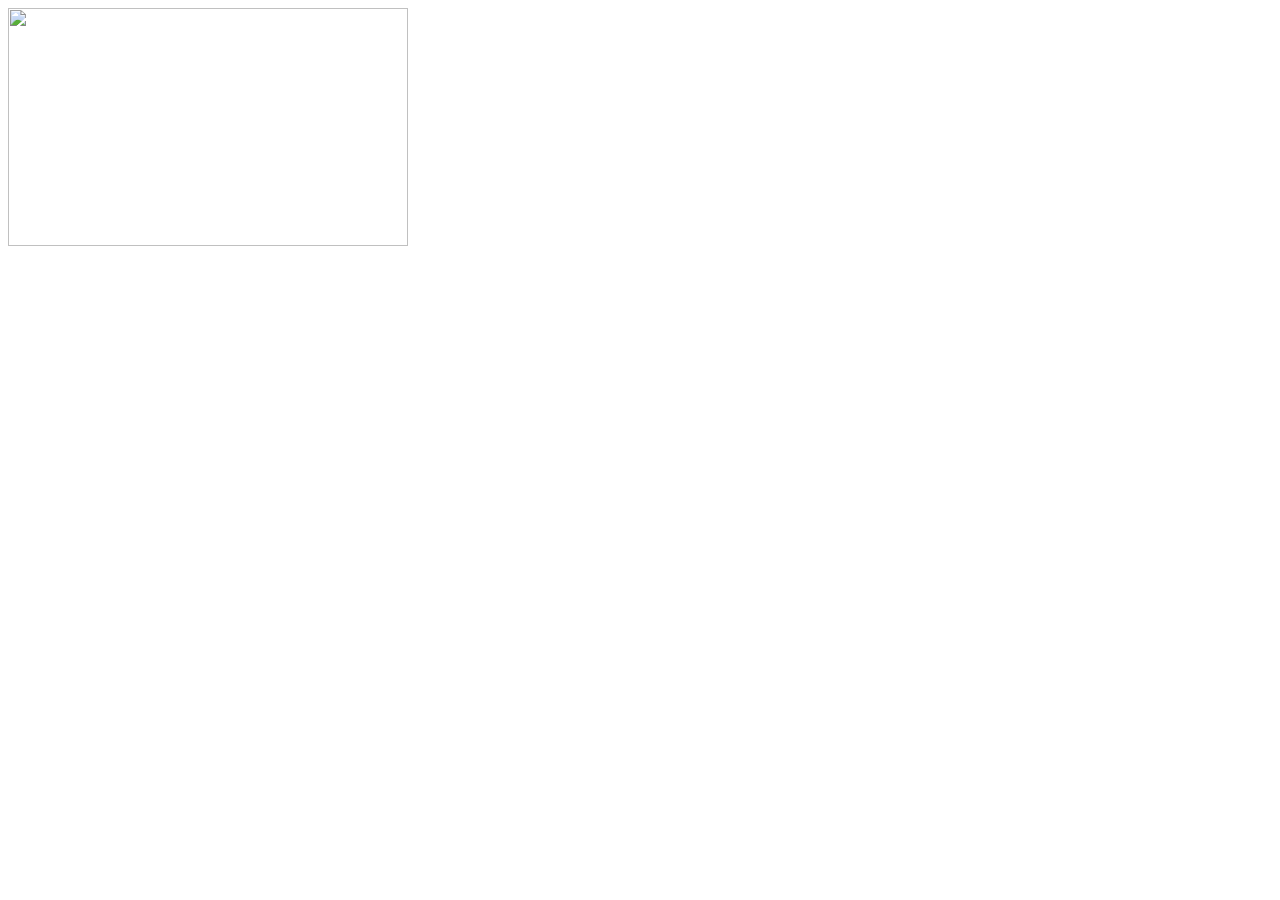
==== disclaimer.htm @ 93793746 "Add files via upload" ====
<!DOCTYPE html PUBLIC "-//W3C//DTD HTML 4.01//EN" "http://www.w3.org/TR/html4/strict.dtd">
<html>
<head>

  <meta http-equiv="Content-Type" content="text/html; charset=UTF-8">

  <meta http-equiv="Content-Style-Type" content="text/css">
  <title>Range Control</title>


  <meta name="Generator" content="Cocoa HTML Writer">

  <meta name="CocoaVersion" content="949.54">

  <meta content="NOINDEX,NOFOLLOW" name="robots">

  <style type="text/css">
p.p1 {margin: 0.0px 0.0px 13.0px 0.0px; font: 13.0px Arial; color: #666666}
span.s1 {color: #333333}
span.s2 {color: #303063}
ol.ol1 {list-style-type: decimal}
  </style>
</head>


<body>

<p class="p1"><img style="width: 400px; height: 238px;" alt="" src="Impressum_1.png"></p>

<br>

</body>
</html>
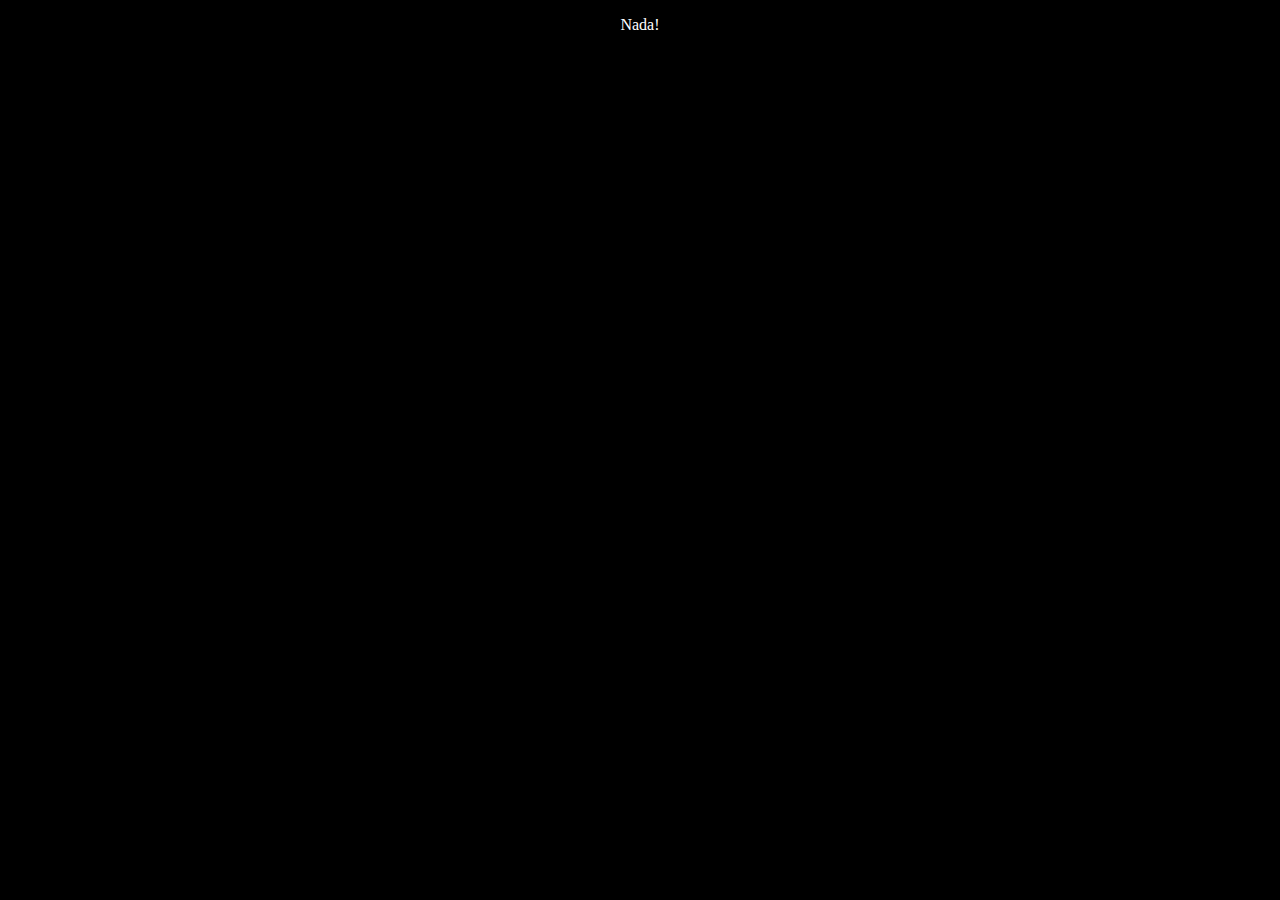
==== commit a5299616: "Update disclaimer.htm" ====
--- a/disclaimer.htm
+++ b/disclaimer.htm
@@ -1,33 +1,24 @@
-<!DOCTYPE html PUBLIC "-//W3C//DTD HTML 4.01//EN" "http://www.w3.org/TR/html4/strict.dtd">
+<!DOCTYPE html>
 <html>
 <head>
+    <title>Private Website</title>
+<style>
+img {
+    display: block;
+    margin: 0 auto;
+}
+</style>
+</head>
+<body>
+<body bgcolor="#000000">
+  
 
-  <meta http-equiv="Content-Type" content="text/html; charset=UTF-8">
-
-  <meta http-equiv="Content-Style-Type" content="text/css">
-  <title>Range Control</title>
-
-
-  <meta name="Generator" content="Cocoa HTML Writer">
-
-  <meta name="CocoaVersion" content="949.54">
-
-  <meta content="NOINDEX,NOFOLLOW" name="robots">
-
-  <style type="text/css">
-p.p1 {margin: 0.0px 0.0px 13.0px 0.0px; font: 13.0px Arial; color: #666666}
-span.s1 {color: #333333}
-span.s2 {color: #303063}
-ol.ol1 {list-style-type: decimal}
-  </style>
-</head>
-
-
-<body>
-
-<p class="p1"><img style="width: 400px; height: 238px;" alt="" src="Impressum_1.png"></p>
-
+    <p><font color="#FFFFFF", style="font-family:verdana;", align="center">
+   <p style="text-align:center;">
+        
+Nada!<br>
 <br>
-
+    
+    </font></p>
 </body>
 </html>
